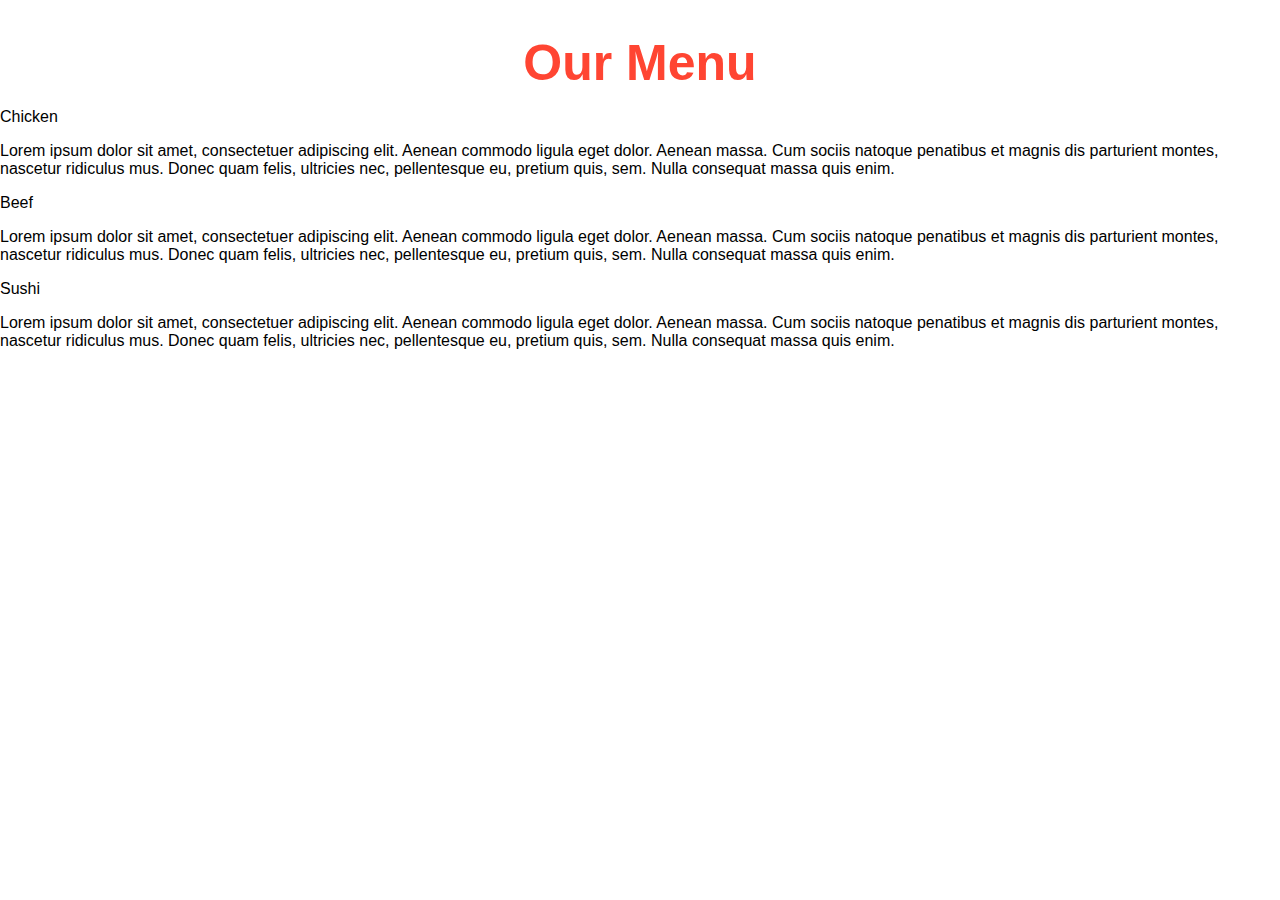
==== module-2/index.html @ 267e5c4e "change done" ====
<!DOCTYPE html>
<html>
    <head>
        <title>Responsive Layout</title>
        <meta name="viewport" content="width=device-width, initial-scale=1">
        <link rel="stylesheet" type="text/css" href="style.css">
    </head>
    <body>
        <h1>Our Menu</h1>
        <div class="col-lg-4 col-md-6 col-sm-12">
            <div class="box">
                <p class="content-name name1">Chicken</p>
                <p class="content">Lorem ipsum dolor sit amet, consectetuer adipiscing elit. Aenean commodo ligula eget dolor. Aenean massa. Cum sociis natoque penatibus et magnis dis parturient montes, nascetur ridiculus mus. Donec quam felis, ultricies nec, pellentesque eu, pretium quis, sem. Nulla consequat massa quis enim.</p>
            </div>
        </div>
        <div class="col-lg-4 col-md-6 col-sm-12">
            <div class="box">
                <p class="content-name name2">Beef</p>
                <p class="content">Lorem ipsum dolor sit amet, consectetuer adipiscing elit. Aenean commodo ligula eget dolor. Aenean massa. Cum sociis natoque penatibus et magnis dis parturient montes, nascetur ridiculus mus. Donec quam felis, ultricies nec, pellentesque eu, pretium quis, sem. Nulla consequat massa quis enim.</p>
            </div>
        </div>
        <div class="col-lg-4 col-md-6 col-sm-12">
            <div class="box">
                <p class="content-name name3">Sushi</p>
                <p class="content">Lorem ipsum dolor sit amet, consectetuer adipiscing elit. Aenean commodo ligula eget dolor. Aenean massa. Cum sociis natoque penatibus et magnis dis parturient montes, nascetur ridiculus mus. Donec quam felis, ultricies nec, pellentesque eu, pretium quis, sem. Nulla consequat massa quis enim.</p>
            </div>
        </div>
    </body>
</html>
---- module-2/style.css ----
body{
    margin: 0;
    padding: 0;
    font-family: "Comic Sans Ms",cursive,sans-serif;
}
.row{
    margin-top: 5%;
    margin-bottom: 5%;
}
h1{
    margin-bottom: 15px;
    text-align: center;
    color: #ff4532;
    font-size: 50px;
}
.box{
    width: 100%;
    overflow: none;
}
.content-name{
    overflow: none;
}
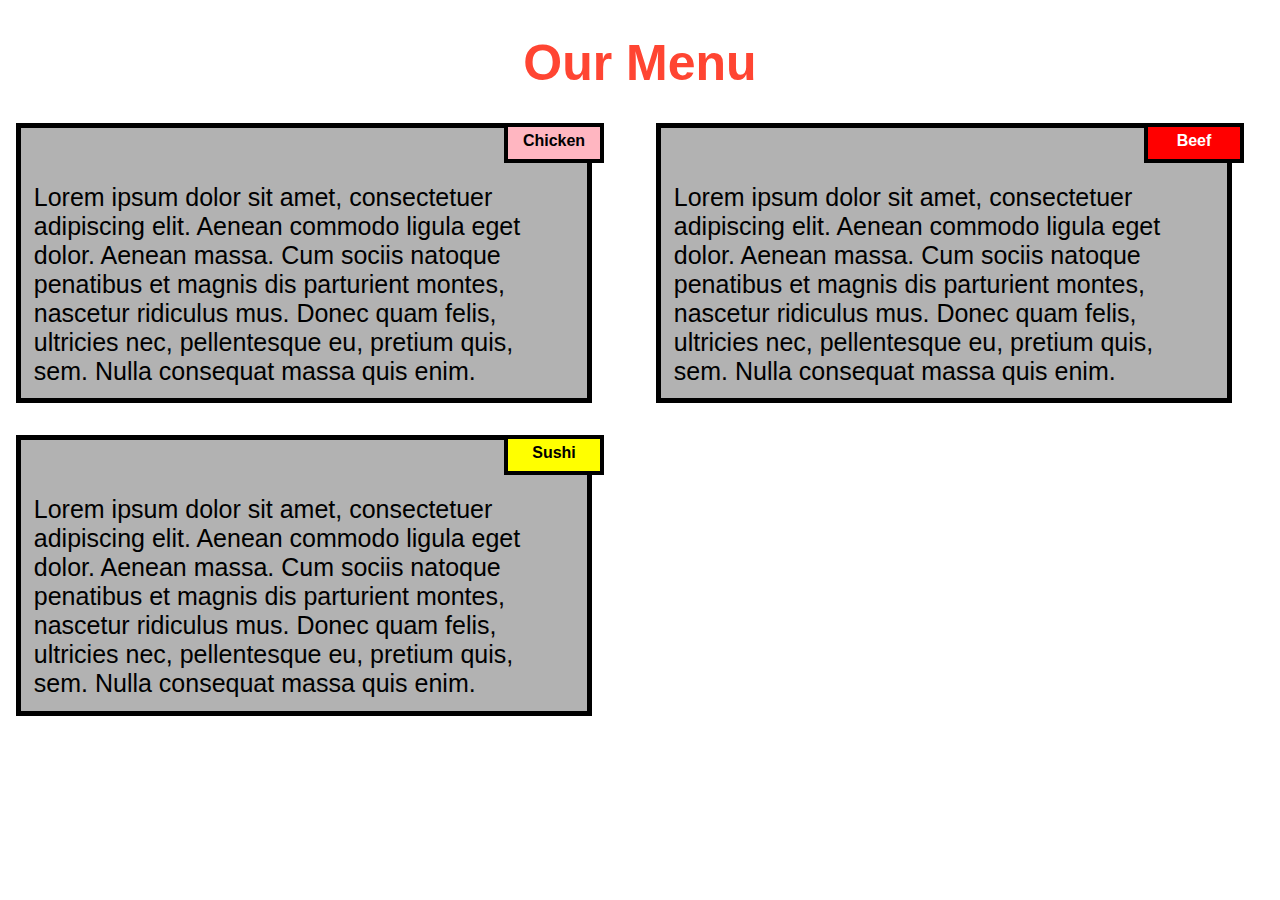
==== commit 230ab85c: "commit before date" ====
--- a/module-2/index.html
+++ b/module-2/index.html
@@ -3,7 +3,7 @@
     <head>
         <title>Responsive Layout</title>
         <meta name="viewport" content="width=device-width, initial-scale=1">
-        <link rel="stylesheet" type="text/css" href="style.css">
+        <link rel="stylesheet" type="text/css" href="css/style.css">
     </head>
     <body>
         <h1>Our Menu</h1>
--- a/module-2/css/style.css
+++ b/module-2/css/style.css
@@ -0,0 +1,78 @@
+*{
+    box-sizing: border-box;
+}
+body{
+    margin: 0;
+    padding: 0;
+    font-family: "Comic Sans Ms",cursive,sans-serif;
+}
+.row{
+    margin-top: 5%;
+    margin-bottom: 5%;
+}
+h1{
+    margin-bottom: 15px;
+    text-align: center;
+    color: #ff4532;
+    font-size: 50px;
+}
+.box{
+    width: 100%;
+    overflow: none;
+}
+.content-name{
+    overflow: none;
+    text-align: center;
+    border: 4px solid black;
+    width: 100px;
+    height: 40px;
+    padding: 5px;
+    float: right;
+    margin-right: 36px;
+    margin-top: 0px;
+    font-weight: bold;
+    position: relative;
+}
+.content{
+    border: 5px solid black;
+    width: 90%;
+    height: auto;
+    margin: 2.5%;
+    color: black;
+    font-size: 25px;
+    padding: 2%;
+    padding-top: 55px;
+    background-color: rgba(0, 0, 0, 0.3);
+}
+.name1{
+    background-color: #FFB6C1;
+}
+.name2{
+    color: white;
+    background-color: #FF0000;
+}
+.name3{
+    background-color: #FFFF00;
+}
+
+/* media queries ahead */
+
+@media(min-width: 992px){
+    .col-lg-4{
+        float: left;
+        width: 33.33%;
+    }
+}
+@media(min-width: 768px) and (max-width: 991px){
+    .col-md-6,.col-md-12{
+        float: left;
+    }
+}
+    .col-md-6{
+        width: 50%;
+    }
+    .col-md-12{
+        margin-left: -10px;
+        width: 100%;
+    }
+}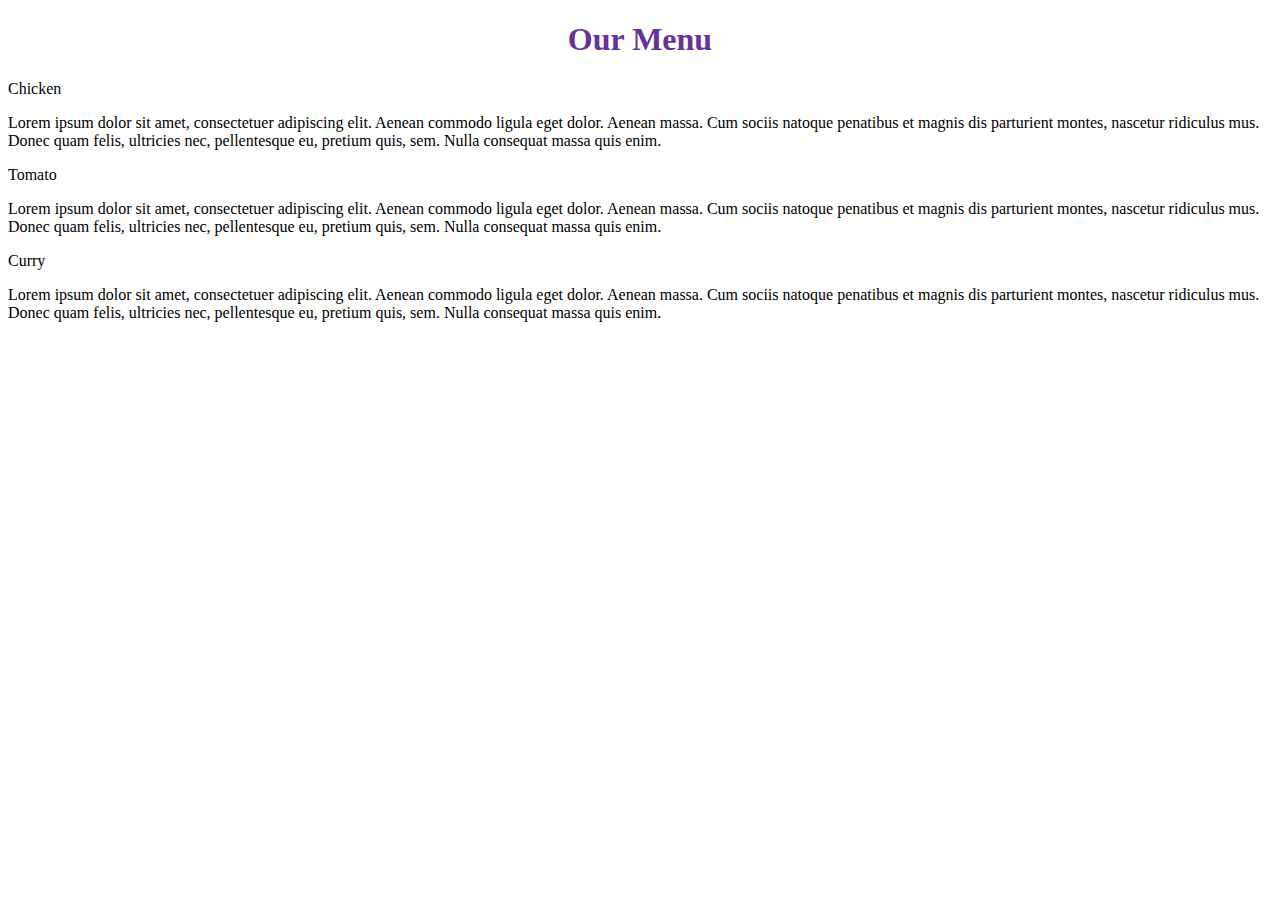
==== commit 31acb771: "new things from start" ====
--- a/module-2/index.html
+++ b/module-2/index.html
@@ -1,28 +1,28 @@
 <!DOCTYPE html>
 <html>
     <head>
-        <title>Responsive Layout</title>
+        <title>Module 2 Coursera-learning</title>
         <meta name="viewport" content="width=device-width, initial-scale=1">
         <link rel="stylesheet" type="text/css" href="css/style.css">
     </head>
     <body>
-        <h1>Our Menu</h1>
-        <div class="col-lg-4 col-md-6 col-sm-12">
-            <div class="box">
-                <p class="content-name name1">Chicken</p>
-                <p class="content">Lorem ipsum dolor sit amet, consectetuer adipiscing elit. Aenean commodo ligula eget dolor. Aenean massa. Cum sociis natoque penatibus et magnis dis parturient montes, nascetur ridiculus mus. Donec quam felis, ultricies nec, pellentesque eu, pretium quis, sem. Nulla consequat massa quis enim.</p>
+        <h1 class="#">Our Menu</h1>
+        <div class="#">
+            <div class="#">
+                <p class="#">Chicken</p>
+                <p class="#">Lorem ipsum dolor sit amet, consectetuer adipiscing elit. Aenean commodo ligula eget dolor. Aenean massa. Cum sociis natoque penatibus et magnis dis parturient montes, nascetur ridiculus mus. Donec quam felis, ultricies nec, pellentesque eu, pretium quis, sem. Nulla consequat massa quis enim.</p>
             </div>
         </div>
-        <div class="col-lg-4 col-md-6 col-sm-12">
-            <div class="box">
-                <p class="content-name name2">Beef</p>
-                <p class="content">Lorem ipsum dolor sit amet, consectetuer adipiscing elit. Aenean commodo ligula eget dolor. Aenean massa. Cum sociis natoque penatibus et magnis dis parturient montes, nascetur ridiculus mus. Donec quam felis, ultricies nec, pellentesque eu, pretium quis, sem. Nulla consequat massa quis enim.</p>
+        <div class="#">
+            <div class="#">
+                <p class="#">Tomato</p>
+                <p class="#">Lorem ipsum dolor sit amet, consectetuer adipiscing elit. Aenean commodo ligula eget dolor. Aenean massa. Cum sociis natoque penatibus et magnis dis parturient montes, nascetur ridiculus mus. Donec quam felis, ultricies nec, pellentesque eu, pretium quis, sem. Nulla consequat massa quis enim.</p>
             </div>
         </div>
-        <div class="col-lg-4 col-md-6 col-sm-12">
-            <div class="box">
-                <p class="content-name name3">Sushi</p>
-                <p class="content">Lorem ipsum dolor sit amet, consectetuer adipiscing elit. Aenean commodo ligula eget dolor. Aenean massa. Cum sociis natoque penatibus et magnis dis parturient montes, nascetur ridiculus mus. Donec quam felis, ultricies nec, pellentesque eu, pretium quis, sem. Nulla consequat massa quis enim.</p>
+        <div class="#">
+            <div class="#">
+                <p class="#">Curry</p>
+                <p class="#">Lorem ipsum dolor sit amet, consectetuer adipiscing elit. Aenean commodo ligula eget dolor. Aenean massa. Cum sociis natoque penatibus et magnis dis parturient montes, nascetur ridiculus mus. Donec quam felis, ultricies nec, pellentesque eu, pretium quis, sem. Nulla consequat massa quis enim.</p>
             </div>
         </div>
     </body>
--- a/module-2/css/style.css
+++ b/module-2/css/style.css
@@ -1,78 +1,7 @@
 *{
     box-sizing: border-box;
 }
-body{
-    margin: 0;
-    padding: 0;
-    font-family: "Comic Sans Ms",cursive,sans-serif;
-}
-.row{
-    margin-top: 5%;
-    margin-bottom: 5%;
-}
 h1{
-    margin-bottom: 15px;
     text-align: center;
-    color: #ff4532;
-    font-size: 50px;
-}
-.box{
-    width: 100%;
-    overflow: none;
-}
-.content-name{
-    overflow: none;
-    text-align: center;
-    border: 4px solid black;
-    width: 100px;
-    height: 40px;
-    padding: 5px;
-    float: right;
-    margin-right: 36px;
-    margin-top: 0px;
-    font-weight: bold;
-    position: relative;
-}
-.content{
-    border: 5px solid black;
-    width: 90%;
-    height: auto;
-    margin: 2.5%;
-    color: black;
-    font-size: 25px;
-    padding: 2%;
-    padding-top: 55px;
-    background-color: rgba(0, 0, 0, 0.3);
-}
-.name1{
-    background-color: #FFB6C1;
-}
-.name2{
-    color: white;
-    background-color: #FF0000;
-}
-.name3{
-    background-color: #FFFF00;
-}
-
-/* media queries ahead */
-
-@media(min-width: 992px){
-    .col-lg-4{
-        float: left;
-        width: 33.33%;
-    }
-}
-@media(min-width: 768px) and (max-width: 991px){
-    .col-md-6,.col-md-12{
-        float: left;
-    }
-}
-    .col-md-6{
-        width: 50%;
-    }
-    .col-md-12{
-        margin-left: -10px;
-        width: 100%;
-    }
+    color: rebeccapurple;
 }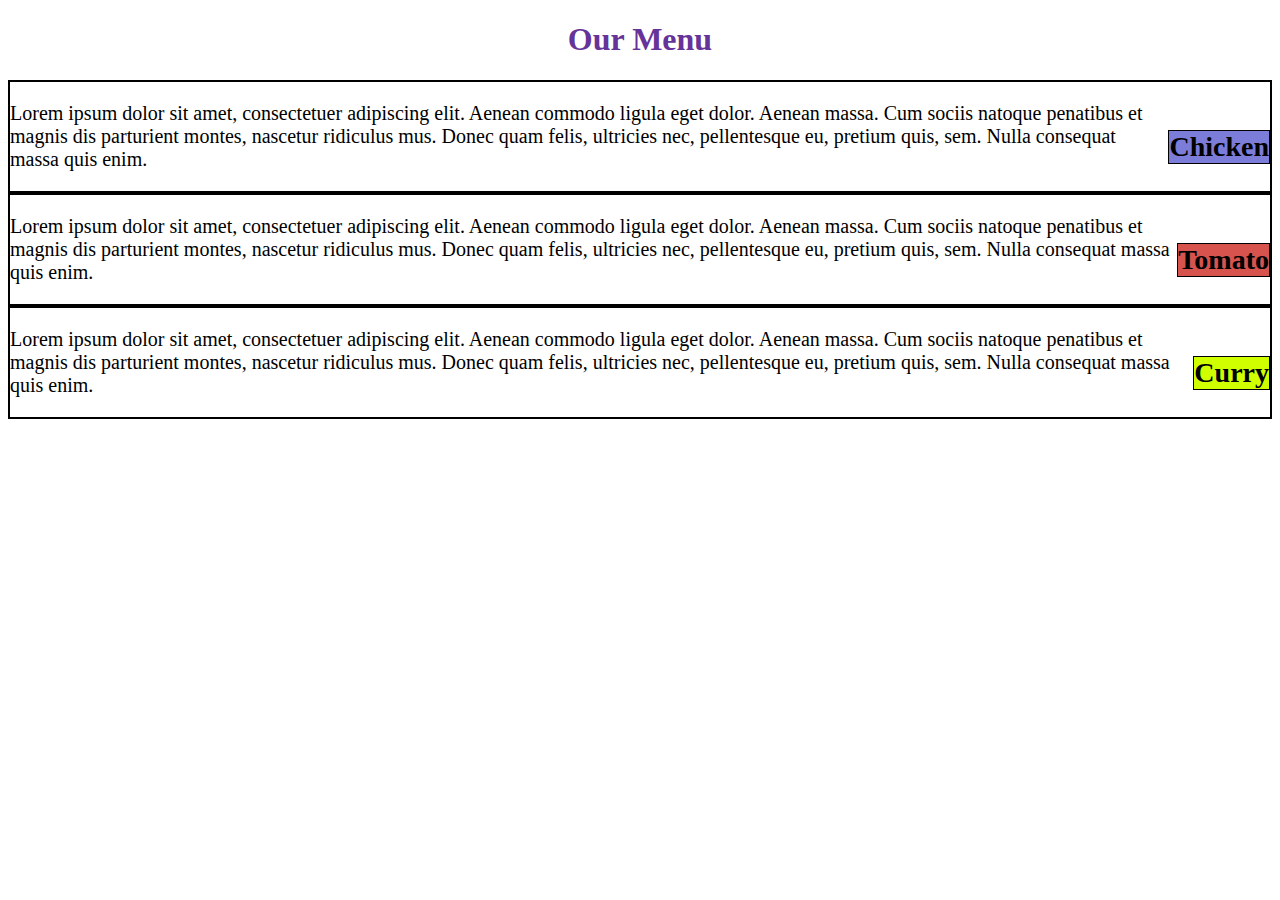
==== commit 3d00e0b6: "done" ====
--- a/module-2/index.html
+++ b/module-2/index.html
@@ -6,22 +6,22 @@
         <link rel="stylesheet" type="text/css" href="css/style.css">
     </head>
     <body>
-        <h1 class="#">Our Menu</h1>
-        <div class="#">
+        <h1>Our Menu</h1>
+        <div class="box">
             <div class="#">
-                <p class="#">Chicken</p>
+                <p class="small-box" id="first">Chicken</p>
                 <p class="#">Lorem ipsum dolor sit amet, consectetuer adipiscing elit. Aenean commodo ligula eget dolor. Aenean massa. Cum sociis natoque penatibus et magnis dis parturient montes, nascetur ridiculus mus. Donec quam felis, ultricies nec, pellentesque eu, pretium quis, sem. Nulla consequat massa quis enim.</p>
             </div>
         </div>
-        <div class="#">
+        <div class="box">
             <div class="#">
-                <p class="#">Tomato</p>
+                <p class="small-box" id="second">Tomato</p>
                 <p class="#">Lorem ipsum dolor sit amet, consectetuer adipiscing elit. Aenean commodo ligula eget dolor. Aenean massa. Cum sociis natoque penatibus et magnis dis parturient montes, nascetur ridiculus mus. Donec quam felis, ultricies nec, pellentesque eu, pretium quis, sem. Nulla consequat massa quis enim.</p>
             </div>
         </div>
-        <div class="#">
+        <div class="box">
             <div class="#">
-                <p class="#">Curry</p>
+                <p class="small-box" id="third">Curry</p>
                 <p class="#">Lorem ipsum dolor sit amet, consectetuer adipiscing elit. Aenean commodo ligula eget dolor. Aenean massa. Cum sociis natoque penatibus et magnis dis parturient montes, nascetur ridiculus mus. Donec quam felis, ultricies nec, pellentesque eu, pretium quis, sem. Nulla consequat massa quis enim.</p>
             </div>
         </div>
--- a/module-2/css/style.css
+++ b/module-2/css/style.css
@@ -4,4 +4,24 @@
 h1{
     text-align: center;
     color: rebeccapurple;
+}
+.box{
+    border: 2px solid black;
+    font-size: 1.25em;
+}
+.small-box{
+    position: relative;
+    border: 1px solid black;
+    float: right;
+    font-size: 1.4em;
+    font-weight: bold;
+}
+#first{
+    background-color: rgba(86, 86, 206, 0.774);
+}
+#second{
+    background-color: rgb(214, 83, 78);
+}
+#third{
+    background-color: rgb(208, 255, 0);
 }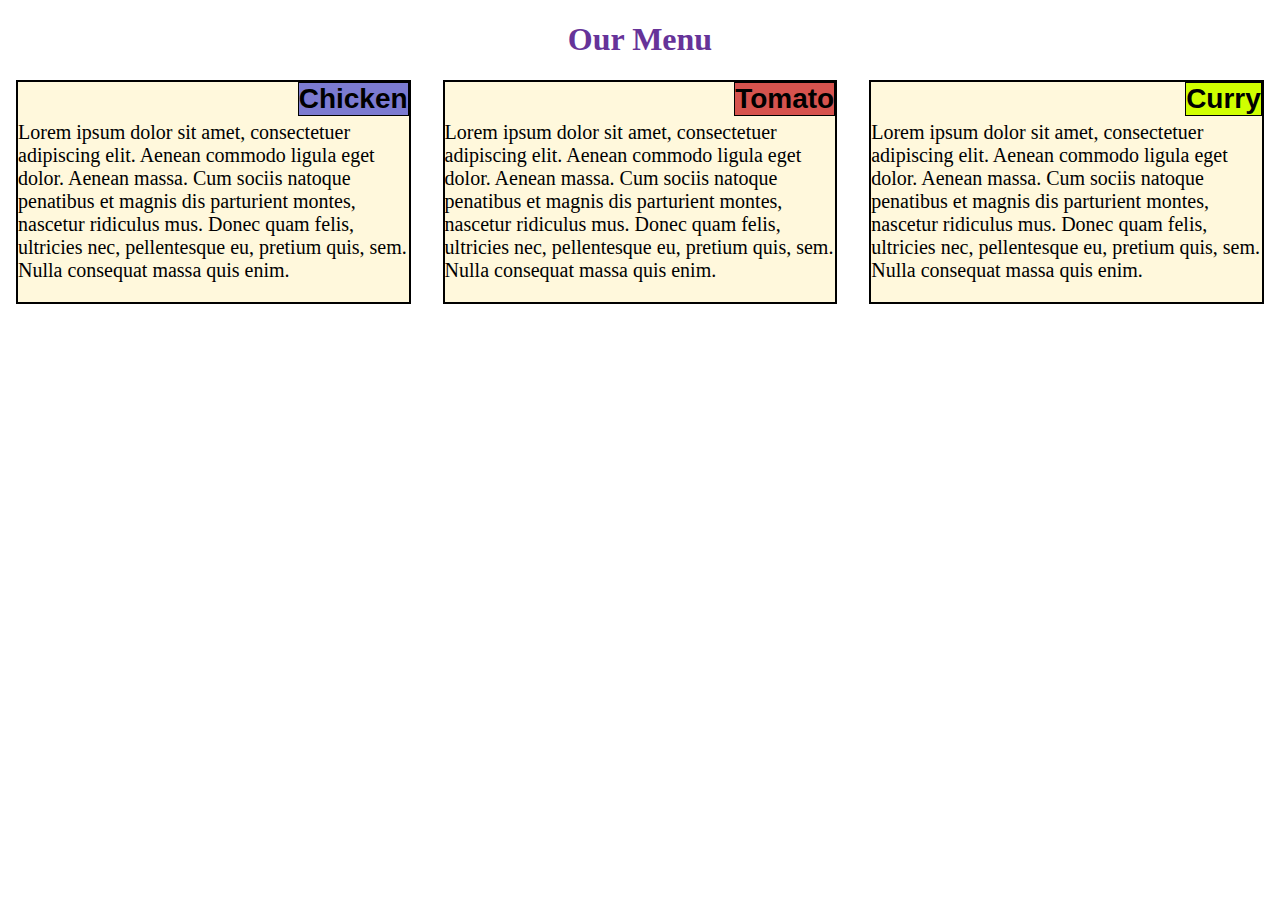
==== commit c7df2edb: "nice" ====
--- a/module-2/index.html
+++ b/module-2/index.html
@@ -7,22 +7,22 @@
     </head>
     <body>
         <h1>Our Menu</h1>
-        <div class="box">
-            <div class="#">
+        <div class="big mid small">
+            <div class="box">
                 <p class="small-box" id="first">Chicken</p>
-                <p class="#">Lorem ipsum dolor sit amet, consectetuer adipiscing elit. Aenean commodo ligula eget dolor. Aenean massa. Cum sociis natoque penatibus et magnis dis parturient montes, nascetur ridiculus mus. Donec quam felis, ultricies nec, pellentesque eu, pretium quis, sem. Nulla consequat massa quis enim.</p>
+                <p>Lorem ipsum dolor sit amet, consectetuer adipiscing elit. Aenean commodo ligula eget dolor. Aenean massa. Cum sociis natoque penatibus et magnis dis parturient montes, nascetur ridiculus mus. Donec quam felis, ultricies nec, pellentesque eu, pretium quis, sem. Nulla consequat massa quis enim.</p>
             </div>
         </div>
-        <div class="box">
-            <div class="#">
+        <div class="big mid small">
+            <div class="box">
                 <p class="small-box" id="second">Tomato</p>
-                <p class="#">Lorem ipsum dolor sit amet, consectetuer adipiscing elit. Aenean commodo ligula eget dolor. Aenean massa. Cum sociis natoque penatibus et magnis dis parturient montes, nascetur ridiculus mus. Donec quam felis, ultricies nec, pellentesque eu, pretium quis, sem. Nulla consequat massa quis enim.</p>
+                <p>Lorem ipsum dolor sit amet, consectetuer adipiscing elit. Aenean commodo ligula eget dolor. Aenean massa. Cum sociis natoque penatibus et magnis dis parturient montes, nascetur ridiculus mus. Donec quam felis, ultricies nec, pellentesque eu, pretium quis, sem. Nulla consequat massa quis enim.</p>
             </div>
         </div>
-        <div class="box">
-            <div class="#">
+        <div class="big mid small">
+            <div class="box">
                 <p class="small-box" id="third">Curry</p>
-                <p class="#">Lorem ipsum dolor sit amet, consectetuer adipiscing elit. Aenean commodo ligula eget dolor. Aenean massa. Cum sociis natoque penatibus et magnis dis parturient montes, nascetur ridiculus mus. Donec quam felis, ultricies nec, pellentesque eu, pretium quis, sem. Nulla consequat massa quis enim.</p>
+                <p>Lorem ipsum dolor sit amet, consectetuer adipiscing elit. Aenean commodo ligula eget dolor. Aenean massa. Cum sociis natoque penatibus et magnis dis parturient montes, nascetur ridiculus mus. Donec quam felis, ultricies nec, pellentesque eu, pretium quis, sem. Nulla consequat massa quis enim.</p>
             </div>
         </div>
     </body>
--- a/module-2/css/style.css
+++ b/module-2/css/style.css
@@ -5,16 +5,33 @@
     text-align: center;
     color: rebeccapurple;
 }
+body{
+    margin: 0;
+    padding: 0;
+}
 .box{
     border: 2px solid black;
     font-size: 1.25em;
+    background-color: cornsilk;
+    overflow: none;
+    font-family: Georgia, 'Times New Roman', Times, serif;
+    height: auto;
+    margin-top: 0px;
+    margin-right: 16px;
+    margin-left: 16px;
 }
 .small-box{
-    position: relative;
     border: 1px solid black;
     float: right;
     font-size: 1.4em;
     font-weight: bold;
+    font-family: Verdana, Geneva, Tahoma, sans-serif;
+    position: relative;
+    margin: 0%;
+    overflow: none;
+}
+p{
+    margin-top: 10%;
 }
 #first{
     background-color: rgba(86, 86, 206, 0.774);
@@ -24,4 +41,22 @@
 }
 #third{
     background-color: rgb(208, 255, 0);
+}
+@media (min-width: 992px){
+    .big{
+        float: left;
+        width: 33.33%;
+    }
+}
+@media (min-width: 768px) and (max-width: 991px){
+    .mid{
+        float: left;
+        width: 50%;
+    }
+}
+@media (max-width: 767px){
+    .small{
+        float: left;
+        width: 100%;
+    }
 }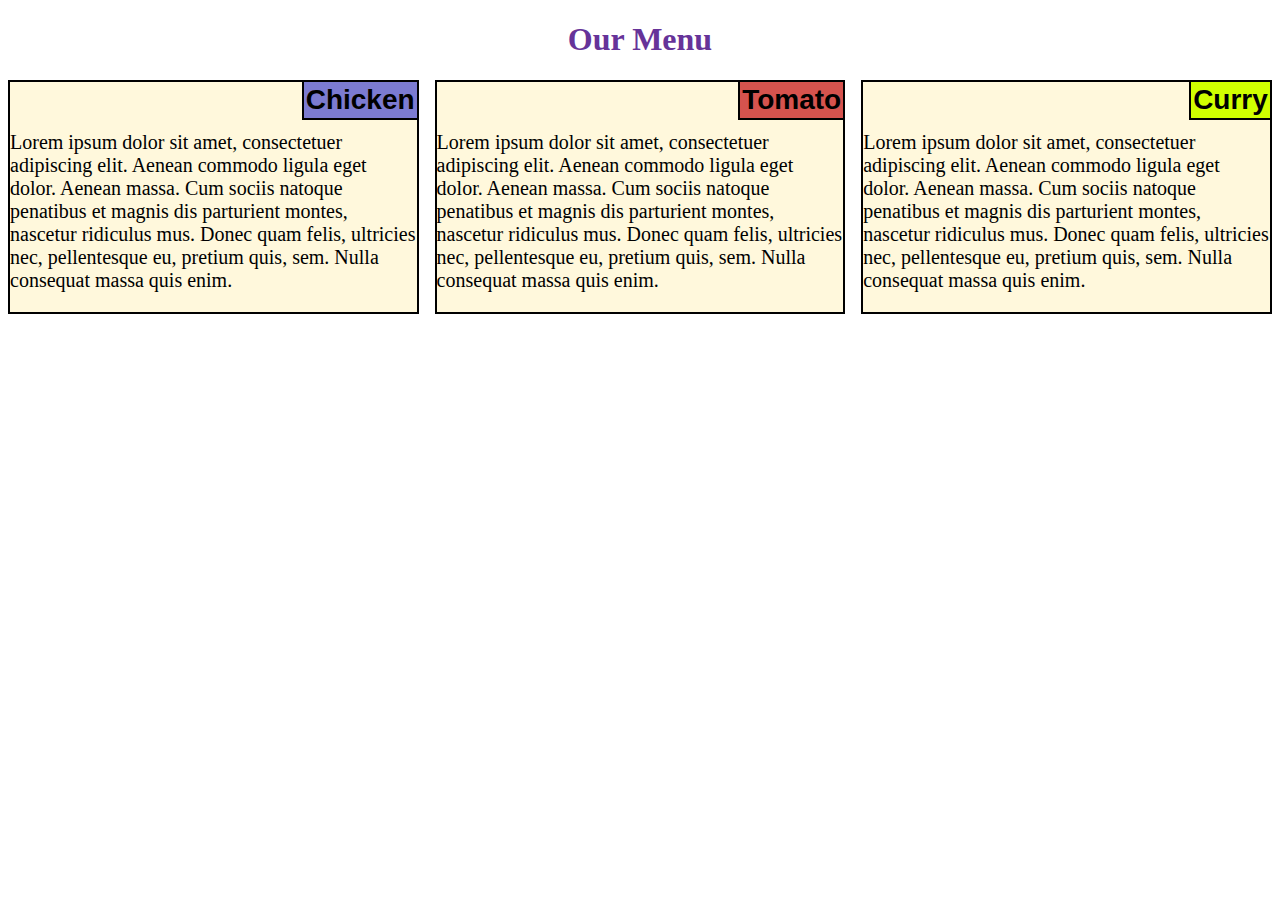
==== commit 9fa108e2: "done" ====
--- a/module-2/index.html
+++ b/module-2/index.html
@@ -25,5 +25,6 @@
                 <p>Lorem ipsum dolor sit amet, consectetuer adipiscing elit. Aenean commodo ligula eget dolor. Aenean massa. Cum sociis natoque penatibus et magnis dis parturient montes, nascetur ridiculus mus. Donec quam felis, ultricies nec, pellentesque eu, pretium quis, sem. Nulla consequat massa quis enim.</p>
             </div>
         </div>
+        </div>
     </body>
 </html>--- a/module-2/css/style.css
+++ b/module-2/css/style.css
@@ -17,21 +17,23 @@
     font-family: Georgia, 'Times New Roman', Times, serif;
     height: auto;
     margin-top: 0px;
-    margin-right: 16px;
-    margin-left: 16px;
+    margin-right: 8px;
+    margin-left: 8px;
 }
 .small-box{
-    border: 1px solid black;
-    float: right;
+    border-style: solid;
+    border-width: 0px 0px 2px 2px;
     font-size: 1.4em;
     font-weight: bold;
     font-family: Verdana, Geneva, Tahoma, sans-serif;
     position: relative;
-    margin: 0%;
+    float: right;
+    margin: 0;
     overflow: none;
+    padding: 2px; 
 }
 p{
-    margin-top: 10%;
+    margin-top: 12%;
 }
 #first{
     background-color: rgba(86, 86, 206, 0.774);
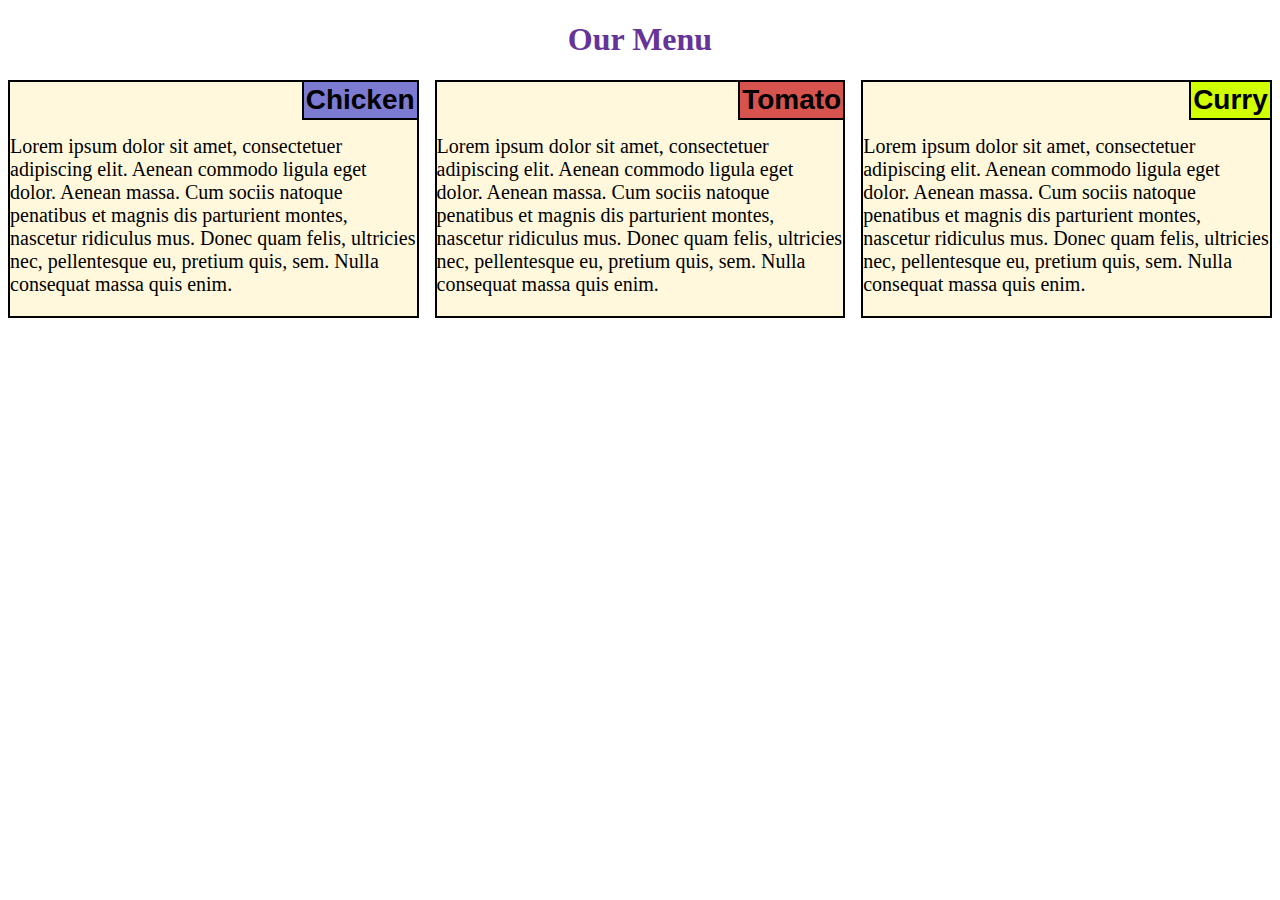
==== commit 5ef25878: "completed module 2" ====
--- a/module-2/index.html
+++ b/module-2/index.html
@@ -19,9 +19,9 @@
                 <p>Lorem ipsum dolor sit amet, consectetuer adipiscing elit. Aenean commodo ligula eget dolor. Aenean massa. Cum sociis natoque penatibus et magnis dis parturient montes, nascetur ridiculus mus. Donec quam felis, ultricies nec, pellentesque eu, pretium quis, sem. Nulla consequat massa quis enim.</p>
             </div>
         </div>
-        <div class="big mid small">
+        <div class="big mid small" id="trd">
             <div class="box">
-                <p class="small-box" id="third">Curry</p>
+                <div class="small-box" id="third">Curry</div>
                 <p>Lorem ipsum dolor sit amet, consectetuer adipiscing elit. Aenean commodo ligula eget dolor. Aenean massa. Cum sociis natoque penatibus et magnis dis parturient montes, nascetur ridiculus mus. Donec quam felis, ultricies nec, pellentesque eu, pretium quis, sem. Nulla consequat massa quis enim.</p>
             </div>
         </div>
--- a/module-2/css/style.css
+++ b/module-2/css/style.css
@@ -30,10 +30,10 @@
     float: right;
     margin: 0;
     overflow: none;
-    padding: 2px; 
+    padding: 2px;
 }
 p{
-    margin-top: 12%;
+    margin-top: 13%;
 }
 #first{
     background-color: rgba(86, 86, 206, 0.774);
@@ -44,6 +44,7 @@
 #third{
     background-color: rgb(208, 255, 0);
 }
+
 @media (min-width: 992px){
     .big{
         float: left;
@@ -54,11 +55,19 @@
     .mid{
         float: left;
         width: 50%;
+        margin-top: 10px;
     }
+    #trd{
+        width: 100%;
+    }
+    #trd p {
+        margin-top: 5%;
+    } 
 }
 @media (max-width: 767px){
     .small{
         float: left;
         width: 100%;
+        margin-top: 3px;
     }
 }